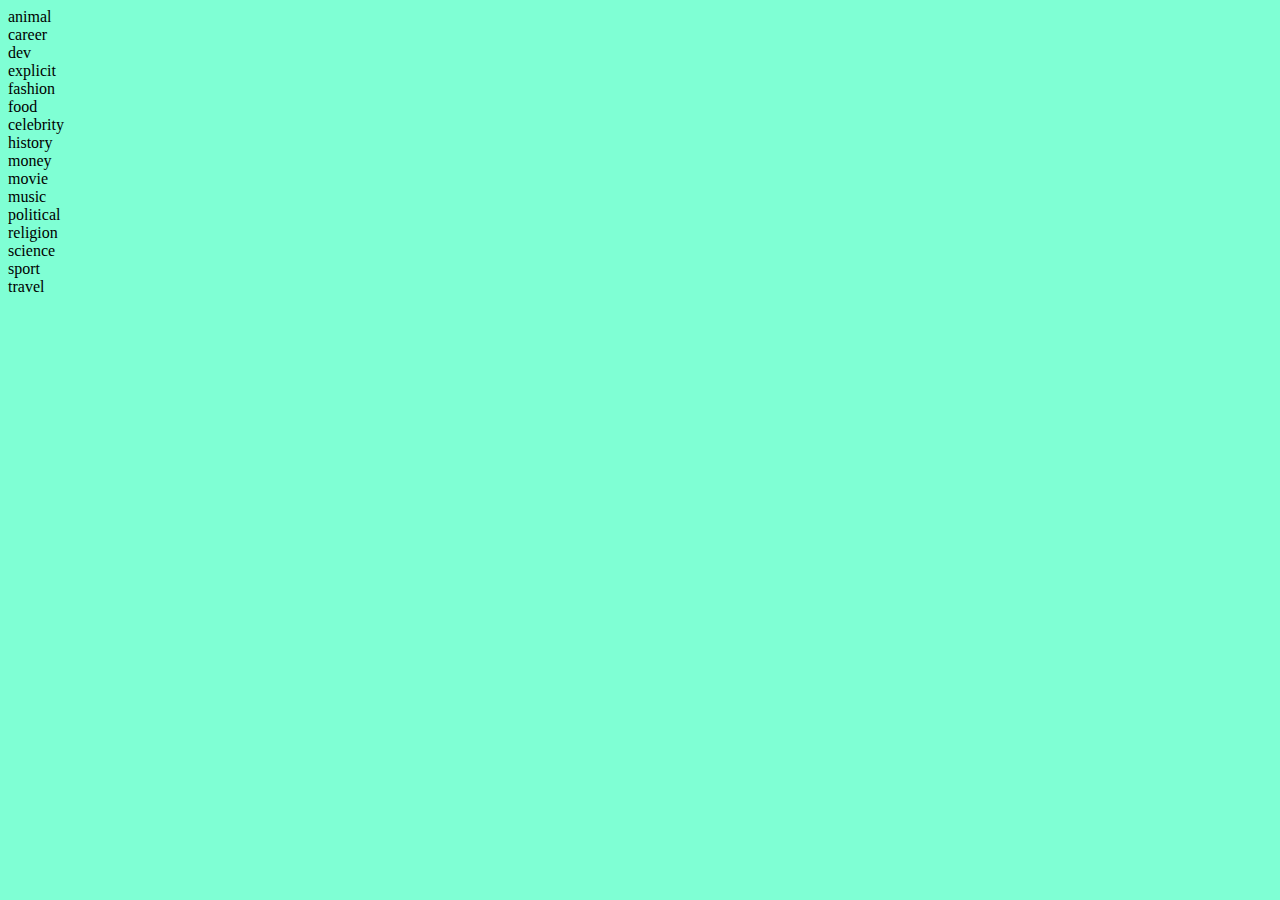
==== chucknorris/index.html @ 858fbc0b "feat(aula5):chuck norris api bf desafio" ====
<!DOCTYPE html>
<html lang="pt-br">
<head>
    <meta charset="UTF-8">
    <meta http-equiv="X-UA-Compatible" content="IE=edge">
    <meta name="viewport" content="width=device-width, initial-scale=1.0">
    
    <link rel="stylesheet" href="assets/css/style.css">
    <link rel="icon" href="assets/img/favicon.ico" type="image/x-icon"></link>
    <title>Chuck Norris Jokes</title>
</head>
<body>    
    <nav id="categories">
        <li onclick="getJoke('animal')">animal</li>
        <li onclick="getJoke('career')">career</li>
        <li onclick="getJoke('dev')">dev</li>
        <li onclick="getJoke('explicit')">explicit</li>
        <li onclick="getJoke('fashion')">fashion</li>
        <li onclick="getJoke('food')">food</li>
        <li onclick="getJoke('celebrity')">celebrity</li>
        <li onclick="getJoke('history')">history</li>
        <li onclick="getJoke('money')">money</li>
        <li onclick="getJoke('movie')">movie</li>
        <li onclick="getJoke('music')">music</li>
        <li onclick="getJoke('political')">political</li>
        <li onclick="getJoke('religion')">religion</li>
        <li onclick="getJoke('science')">science</li>
        <li onclick="getJoke('sport')">sport</li>
        <li onclick="getJoke('travel')">travel</li>
    </nav>
    <div id="root">
        <div>
            <img id="avatar" src="" alt="">
            <p id="joke"></p>
        </div>
    </div>
</body>
<script src="assets/js/app.js"></script>
</html>
---- chucknorris/assets/css/style.css ----
body{
    background-color: aquamarine;
}

li{
    cursor: pointer;
}
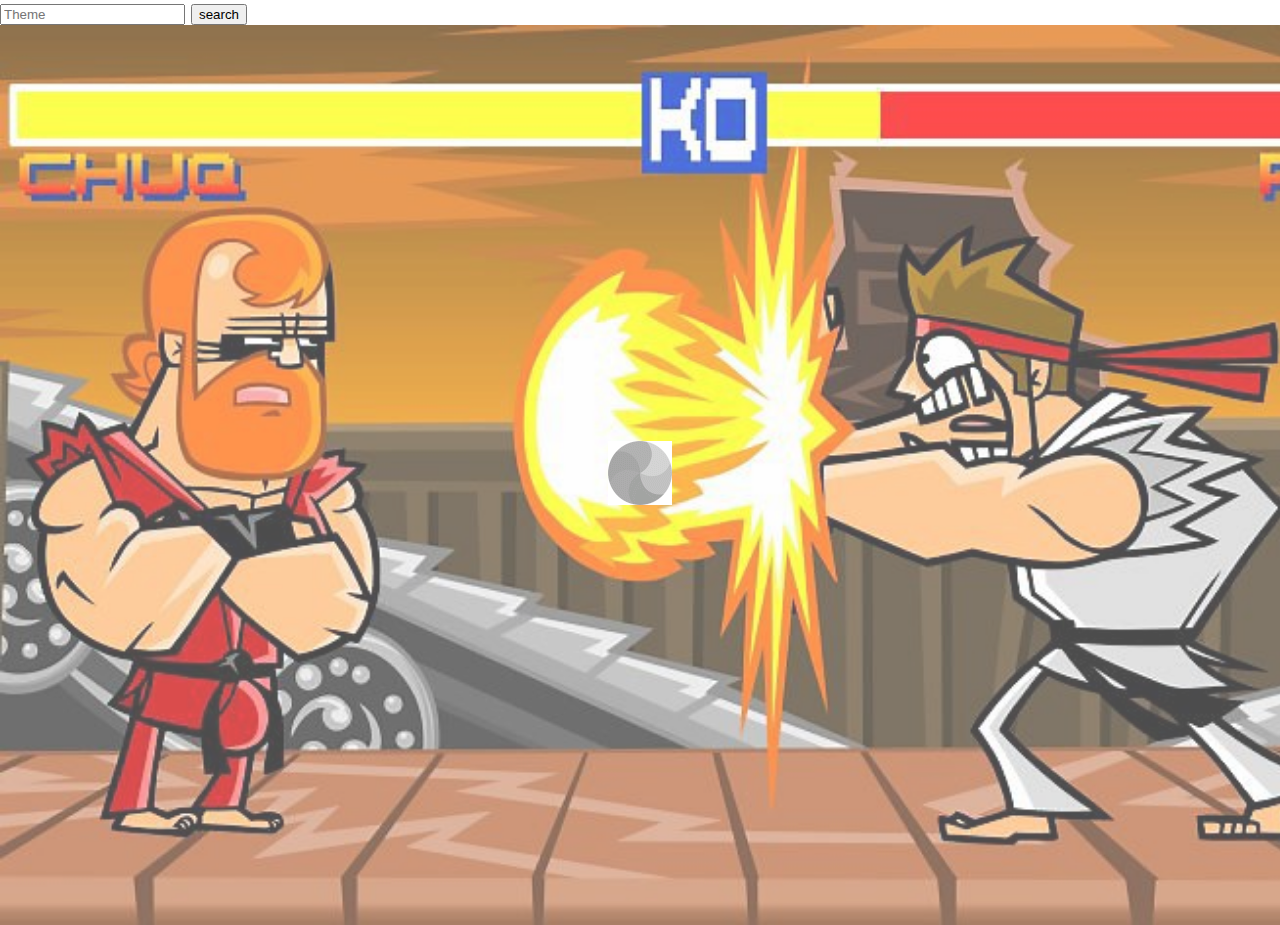
==== commit 35f1650b: "feat(aula5):desafio alpha" ====
--- a/chucknorris/index.html
+++ b/chucknorris/index.html
@@ -10,29 +10,16 @@
     <title>Chuck Norris Jokes</title>
 </head>
 <body>    
-    <nav id="categories">
-        <li onclick="getJoke('animal')">animal</li>
-        <li onclick="getJoke('career')">career</li>
-        <li onclick="getJoke('dev')">dev</li>
-        <li onclick="getJoke('explicit')">explicit</li>
-        <li onclick="getJoke('fashion')">fashion</li>
-        <li onclick="getJoke('food')">food</li>
-        <li onclick="getJoke('celebrity')">celebrity</li>
-        <li onclick="getJoke('history')">history</li>
-        <li onclick="getJoke('money')">money</li>
-        <li onclick="getJoke('movie')">movie</li>
-        <li onclick="getJoke('music')">music</li>
-        <li onclick="getJoke('political')">political</li>
-        <li onclick="getJoke('religion')">religion</li>
-        <li onclick="getJoke('science')">science</li>
-        <li onclick="getJoke('sport')">sport</li>
-        <li onclick="getJoke('travel')">travel</li>
-    </nav>
-    <div id="root">
-        <div>
-            <img id="avatar" src="" alt="">
-            <p id="joke"></p>
-        </div>
+    <nav id="categories"></nav>
+
+    <form id="search-form" class="search-box">
+        <label for="theme"></label>
+        <input id="theme-input" name="theme" type="text" placeholder="Theme">
+        <button type="submit">search</button>
+    </form>
+
+    <div id="root" class="flex">
+        <div id="loader"></div>
     </div>
 </body>
 <script src="assets/js/app.js"></script>
--- a/chucknorris/assets/css/style.css
+++ b/chucknorris/assets/css/style.css
@@ -1,7 +1,64 @@
+@import url('https://fonts.googleapis.com/css2?family=Yusei+Magic&display=swap');
 body{
-    background-color: aquamarine;
+    margin: 0;
+    font-family: 'Yusei Magic', sans-serif;
 }
 
 li{
     cursor: pointer;
+}
+
+nav{
+    display: flex;
+    flex-wrap: wrap;
+    justify-content: center;
+    background-color: rgb(215, 174, 10);
+}
+nav li{
+    text-transform: capitalize;
+    padding: 15px;
+    color: black;
+    border-radius: 5px;
+    list-style-type: none;
+}
+nav li:hover{
+    color: antiquewhite;
+    background-color: rgb(183, 26, 26);
+}
+
+
+.flex{
+    display: flex;
+    align-items: center;
+    justify-content: center;
+    height: 250px;
+}
+
+#root{
+    opacity: 0.7;
+    background-image: url('/chucknorris/assets/img/bck_chuck.jpg');
+
+    height: 100vh;
+
+    /* Center and scale the image nicely */
+    background-position: left;
+    background-repeat: no-repeat;
+    background-size: cover;
+}
+
+.joke-box{
+    display: flex;
+    align-items: center;
+    justify-items: center;
+    flex-direction: column;
+
+    padding: 25px;
+    background-color: #FFD;
+    border: 2px solid black;
+    border-radius: 5px;
+    color: #f60;
+
+    -webkit-box-shadow: 9px 10px 37px -3px rgba(0,0,0,0.75);
+-moz-box-shadow: 9px 10px 37px -3px rgba(0,0,0,0.75);
+box-shadow: 9px 10px 37px -3px rgba(0,0,0,0.75);
 }